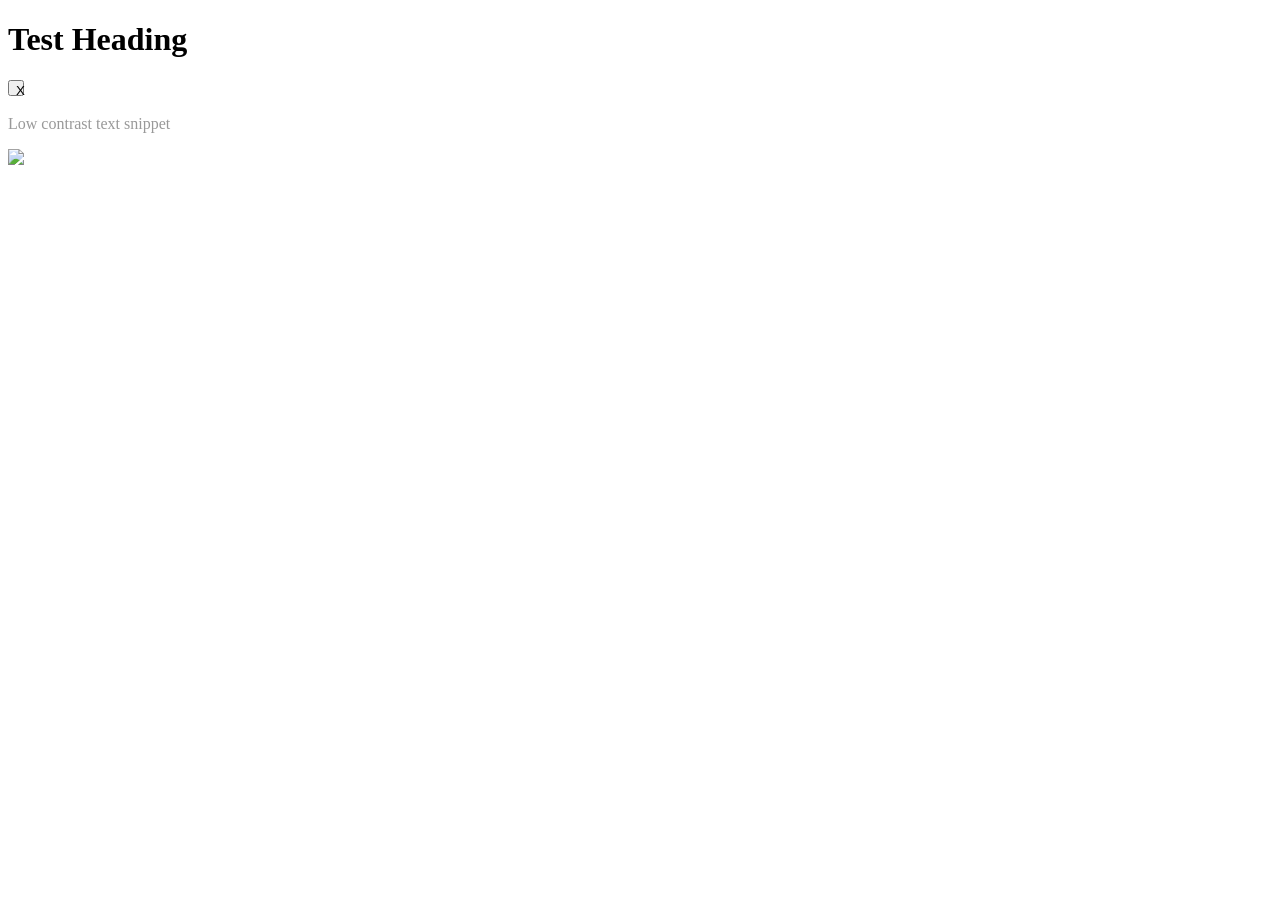
==== tests/fixtures/page.html @ 4ed52ff2 "feat: project skeleton, config, data models and CI" ====
<!DOCTYPE html>
<html lang="en">
<head>
  <meta charset="UTF-8">
  <title>Test Page</title>
  <style>
    .low-contrast {
      color: #999999;
      background-color: #ffffff;
    }
    .small-button {
      width: 16px;
      height: 16px;
    }
  </style>
</head>
<body>
  <h1>Test Heading</h1>
  <button class="small-button">X</button>
  <p class="low-contrast">Low contrast text snippet</p>
  <img src="avatar.png">
</body>
</html>
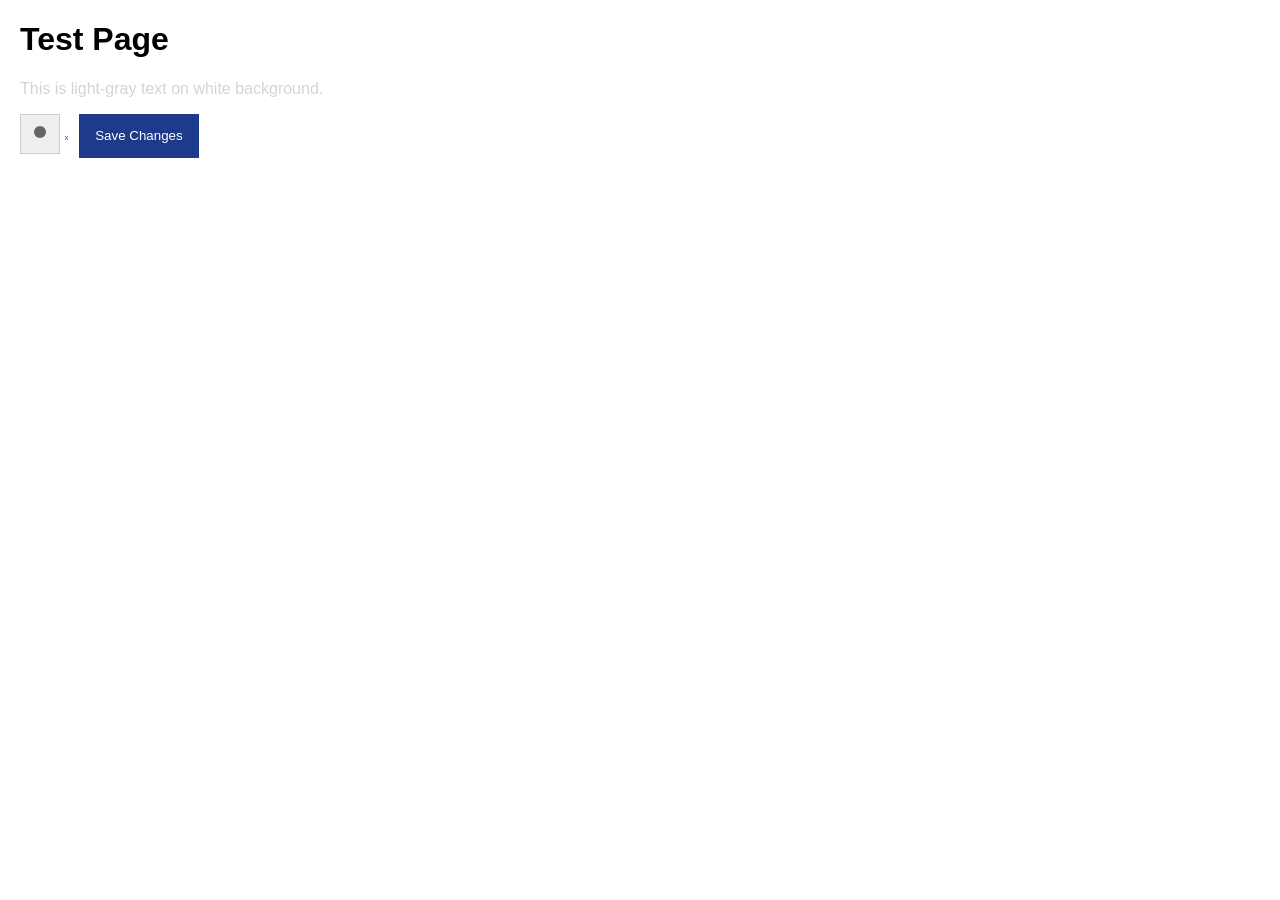
==== commit 81383cbd: "feat: phase 2 site capture" ====
--- a/tests/fixtures/page.html
+++ b/tests/fixtures/page.html
@@ -2,22 +2,61 @@
 <html lang="en">
 <head>
   <meta charset="UTF-8">
-  <title>Test Page</title>
+  <title>SightLine Test Fixture Page</title>
   <style>
-    .low-contrast {
-      color: #999999;
+    body {
+      margin: 20px;
       background-color: #ffffff;
+      font-family: sans-serif;
     }
-    .small-button {
-      width: 16px;
-      height: 16px;
+    .planted-low-contrast {
+      color: #d1d5db;
+      background-color: #ffffff;
+      font-size: 16px;
+    }
+    .planted-icon-button {
+      width: 40px;
+      height: 40px;
+      border: 1px solid #ccc;
+      cursor: pointer;
+    }
+    .planted-tiny-link {
+      display: inline-block;
+      width: 10px;
+      height: 10px;
+      font-size: 8px;
+      line-height: 10px;
+      text-decoration: none;
+      color: #2563eb;
+    }
+    .good-button {
+      display: inline-block;
+      width: 120px;
+      height: 44px;
+      background-color: #1e3a8a;
+      color: #ffffff;
+      border: none;
+      cursor: pointer;
     }
   </style>
 </head>
 <body>
-  <h1>Test Heading</h1>
-  <button class="small-button">X</button>
-  <p class="low-contrast">Low contrast text snippet</p>
-  <img src="avatar.png">
+  <h1>Test Page</h1>
+
+  <!-- Problem 1: Light-gray text on white -->
+  <p class="planted-low-contrast">This is light-gray text on white background.</p>
+
+  <!-- Problem 2: An icon-only button with no accessible name -->
+  <button class="planted-icon-button">
+    <svg width="16" height="16" viewBox="0 0 16 16">
+      <circle cx="8" cy="8" r="6" fill="#666" />
+    </svg>
+  </button>
+
+  <!-- Problem 3: A 10x10 px link -->
+  <a href="#tiny" class="planted-tiny-link">x</a>
+
+  <!-- Plus one good button -->
+  <button class="good-button">Save Changes</button>
 </body>
 </html>
